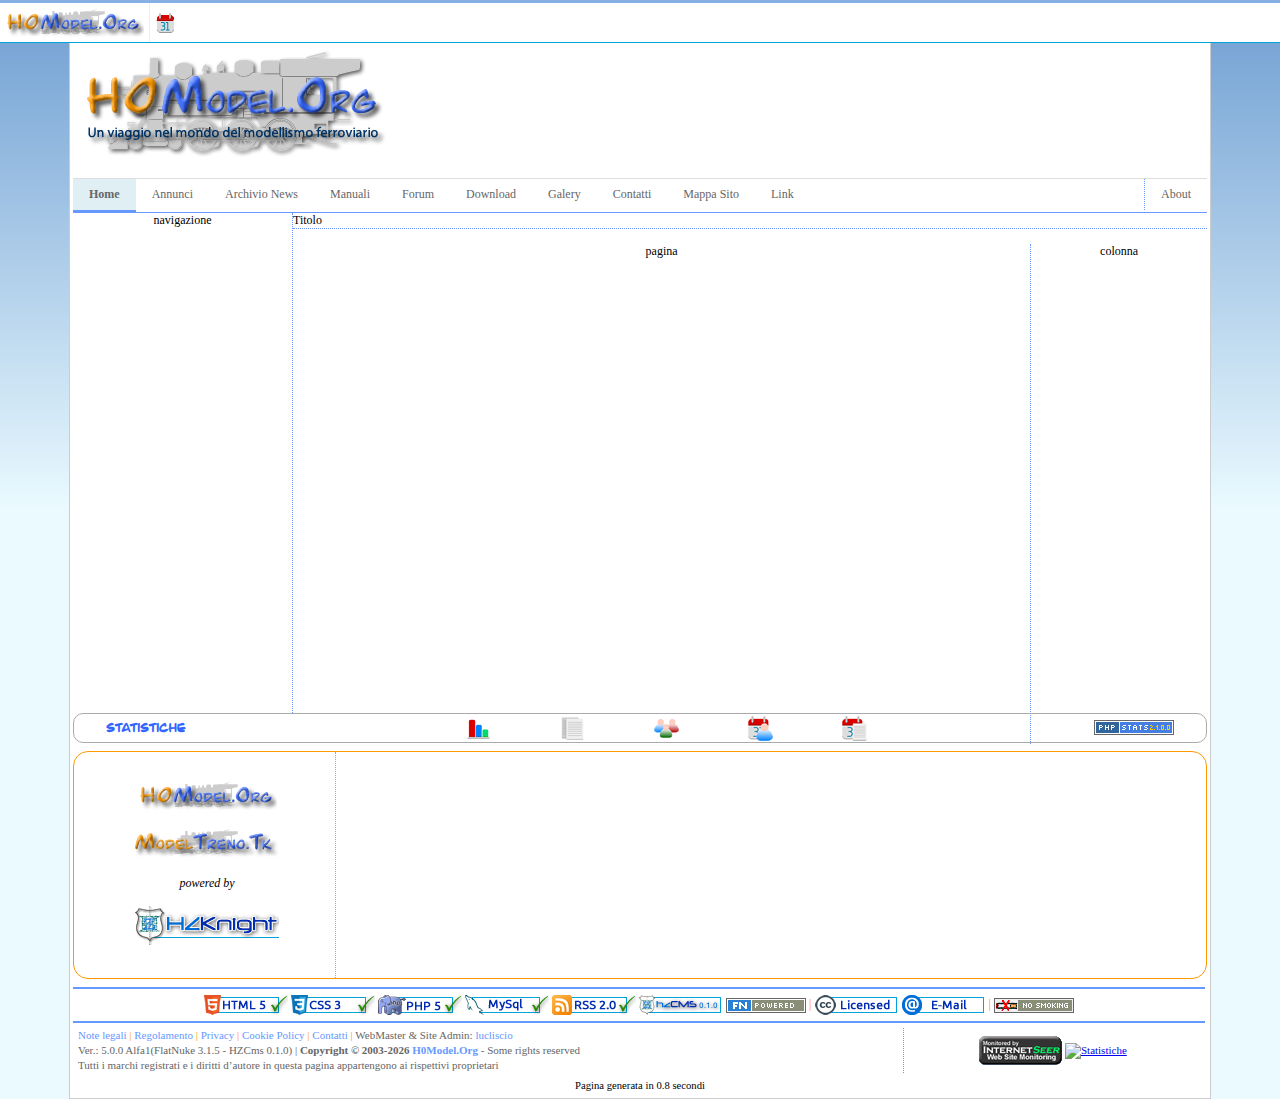
==== public_html/index.html @ 55ed5887 "First version width top bar header and footer completed" ====
<!DOCTYPE html>
<!--
To change this license header, choose License Headers in Project Properties.
To change this template file, choose Tools | Templates
and open the template in the editor.
-->
<html lang="it">
    <head>
        <title>H0model.org - template</title>
        
        <meta charset="UTF-8"/>
        <meta http-equiv="Content-Type" content="text/html; charset=UTF-8"/>
        <!-- meta name="viewport" content="width=device-width, initial-scale=1.0"/-->
        <meta http-equiv="X-UA-Compatible" content="IE=edge,chrome=1"/>
        
        <meta name="generator" content="HZCms http://www.hzknight.org"/>
        <meta name="author" content="Luca Liscio"/>
        
        <!-- indicizzazione motori di ricerca -->
        <meta http-equiv="content-language" CONTENT="Italian"/>
        <meta name="description" content=""/>
        <meta name="keywords" content=""/>
        <meta name="robots" content="index,follow"/>
        <meta name="revisit-after" content="1 days"/>
        <meta name="rating" content="safe for kids"/>
        <!-- fine indicizzazione motori di ricerca -->
        
        <link href="favicon.ico" rel="shortcut icon"/>
        <link href="apple-touch-icon.png" rel="apple-touch-icon"/>
        
        <link href="site.css" rel="stylesheet" type="text/css" media="screen"/>
        
        <script src="js/clock.js"></script>
    </head>
    <body onload="loadtime()">
        
        <div id="topbar">
            <div class="minilogo">
                <img src="img/top_barr_logo.fw.png" alt=""/>
            </div>
            <div class="content">
                <img src="img/calentario20x20.png" alt=""/>
                <span id="clock"></span>
            </div>
        </div>
        
        <div class="page">
            <header>
                <img src="img/logo_h0model.png" alt=""/>
            </header>
            <nav>
                <div id="topnav">
                    <ul>
                        <li><a class="active" href="#home">Home</a></li>
                        <li><a href="#annunci">Annunci</a></li>
                        <li><a href="#news">Archivio News</a></li>
                        <li><a href="#manuali">Manuali</a></li>
                        <li><a href="#forum">Forum</a></li>
                        <li><a href="#download">Download</a></li>
                        <li><a href="#galery">Galery</a></li>
                        <li><a href="#contatti">Contatti</a></li>
                        <li><a href="#mappa_sito">Mappa Sito</a></li>
                        <li><a href="#link">Link</a></li>
                        <li style="float:right"><a href="#about">About</a></li>
                    </ul>
                </div>
            </nav>

            <div id="page">
                <nav class="coll1">navigazione</nav>
                <div class="coll2">
                     <header class="row1">
                        Titolo
                    </header>
                    <section class="row2">
                         <section>
                             pagina
                         </section>
                         <aside>
                             colonna
                         </aside>
                    </section>
                </div>
            </div>

            <footer>
                <section id="stats">
                    <span class="cell1">Statistiche</span>
                    <span class="cell2">
                        <img src="img/statistiche25x25.png" alt="Totale visite" title="Totale visite" class="icon"/>
                        <script type="text/javascript" src="http://modeltreno.altervista.org/stats/view_stats.js.php?mode=3"></script>
                        <img src="img/pagine25x25.png" alt="Totale pagine visitate" title="Totale pagine visitate" class="icon"/>
                        <script type="text/javascript" src="http://modeltreno.altervista.org/stats/view_stats.js.php?mode=4"></script>
                        <img src="img/users25x25.png" alt="Utenti on-line" title="Utenti on-line" class="icon"/>
                        <script type="text/javascript" src="http://modeltreno.altervista.org/stats/view_stats.js.php?mode=0"></script>
                        <img src="img/user_today25x25.png" alt="Visitatori di oggi" title="Visitatori di oggi" class="icon"/>
                        <script type="text/javascript" src="http://modeltreno.altervista.org/stats/view_stats.js.php?mode=1"></script>
                        <img src="img/pages_today25x25.png" alt="Pagine viste oggi" title="Pagine viste oggi" class="icon"/>
                        <script type="text/javascript" src="http://modeltreno.altervista.org/stats/view_stats.js.php?mode=2"></script>
                    </span>
                    <span class="cell1"><img src="img/tools_logos/phpstats.png" alt=""/></span>
                </section>
                <section id="info">
                    <div class="organizzation">
                        <img src="img/top_barr_logo.fw.png" alt=""/><br/><br/>
                        <img src="img/modeltreno_minilogo.png" alt=""/><br/>
                        <br/><i>powered by</i><br/><br/> 
                        <img src="img/logohzknigt_mini.png" alt=""/>
                    </div>
                    <div class="sitemap">
                        
                    </div>
                </section>
                <section id="tecnologies">
                    <img src="img/tools_logos/aphtml5.png" alt=""/>
                    <img src="img/tools_logos/apcss3.png" alt=""/>
                    <img src="img/tools_logos/apphp.png" alt=""/>
                    <img src="img/tools_logos/apmysql.png" alt=""/>
                    <img src="img/tools_logos/aprss.png" alt=""/>
                    <img src="img/tools_logos/aphzcms.png" alt=""/>
                    <img src="img/tools_logos/flatnuke_powered.png" alt=""/> |
                    <img src="img/tools_logos/apcc.png" alt=""/>
                    <img src="img/tools_logos/email.png" alt=""/> |
                    <img src="img/tools_logos/antipixel_nosmoke.png" alt=""/>
                </section>
                <section id="copy">
                    <div class="credits">
                        <span class="credits_tools">
                            <a href="#">Note legali</a> | <a href="#">Regolamento</a> | <a href="#">Privacy</a> | <a href="#">Cookie Policy</a> | <a href="#">Contatti</a> | 
                        </span>
                        WebMaster & Site Admin: <a href="#">lucliscio</a>
                        <br/>
                        Ver.: 5.0.0 Alfa1(FlatNuke 3.1.5 - HZCms 0.1.0) | <b><script type="text/javascript" src="js/copy.js"></script></b> - Some rights reserved<br/> 
                        Tutti i marchi registrati e i diritti d’autore in questa pagina appartengono ai rispettivi proprietari
                    </div>
                    <div class="stats">
                        <img src="img/tools_logos/monitored.png" alt=""/>
                        
                        <!-- Inizio Codice ShinyStat -->
                            <script type="text/javascript" src="http://codice.shinystat.com/cgi-bin/getcod.cgi?USER=lucliscio"></script>
                            <noscript>
                                <h6>
                                    <a href="http://www.shinystat.com/it/">
                                        <img src="http://www.shinystat.com/cgi-bin/shinystat.cgi?USER=lucliscio" alt="Utenti connessi" style="border:0px" />
                                    </a>
                                </h6>
                            </noscript>
                        <!-- Fine Codice ShinyStat -->
                        
                        <!-- statistiche.it -->
                            <script type="text/javascript">
                                query="rnd="+Math.random()+"&rfr="+escape(document.referrer)+"&pg="+escape(window.location.href);
                                document.cookie="statistiche.it=1; path=/"; query+="&cks="+(document.cookie?"1":"0");
                                js_ver="1.3";
                                document.write('<');
                                document.write('a href="http://www.statistiche.it/stat.php?account=3533" target="_blank"><img src="https://stat1.statistiche.it/counter/count.php?id=3533&'+query+'&jsv='+js_ver+'" style="border:none" height="31" width="88" alt="Statistiche"><');
                                document.write('/a>');
                            </script>
                            <noscript>
                                <a href="http://www.statistiche.it/stat.php?account=3533" target="_blank"><img src="https://stat1.statistiche.it/counter/count.php?id=3533" style="border:none" width="88" height="31" alt="Statistiche"></a>
                            </noscript>
                        <!-- !statistiche.it -->

                    </div>
                </section>
                    <span class = "small">
                        Pagina generata in 0.8 secondi
                    </span>
            </footer>
        </div>
        
    </body>
</html>
---- public_html/site.css ----
/*
To change this license header, choose License Headers in Project Properties.
To change this template file, choose Tools | Templates
and open the template in the editor.
*/
/* 
    Created on : 4-mar-2016, 8.34.51
    Author     : luca
*/

/*Importo i web fonts*/
/*font-family: 'Segment7Standard';*/
@import url(https://fontlibrary.org/face/segment7);
/*font-family: 'Teleindicadores1Regular';*/
@import url(https://fontlibrary.org/face/teleindicadores-1);
/*font-family: 'Ubuntu', sans-serif;*/
@import url(https://fonts.googleapis.com/css?family=Ubuntu:400,500,700,300,300italic,400italic,500italic,700italic);
/*font-family: jacky*/
@import "fonts/jacky.fnt.css";


body {
    font-family: Verdana,Serif;
    font-size: 12px;
    /* background-color: #BFDDFB; */
    background: #EAFAFF url('img/sfondo.png') repeat-x;
    border-top: 3px solid #85B0E4;
    margin: 0px;
    text-align: center;
}

#topbar{
    display:table;
    background-color: #ffffff;
    position: fixed;
    top: 0px;
    height: 39px;
    width: 100%;
    border-top: 3px solid #85B0E4;
    border-bottom: 1px solid #00A3D9;
    
 }
 
.page{
    margin: auto;
    margin-top: 40px;
    width: 1140px;
    /*height: 3000px;*/
    border: solid #ccc 1px;
    border-top: none;
    background-color: #ffffff;
    padding-bottom: 5px;
}

footer, nav, header, #page{
    width: 1134px;
    margin: auto; 
}

#page{
    display: table;
    height: 500px;
}

header{
    text-align: left;
    margin-bottom: 15px;
}

nav{
    background-color: #fff;
    border-bottom: 1px solid #6699ff;
    border-top: 1px solid #ddd;
    height: 33px;
}


/* 
    elementi di design
*/
#clock{
    font-family: 'Teleindicadores1Regular';
    font-size:15px;
    font-weight: normal; 
    font-style: normal; 
    vertical-align: middle;
}

article header{
    font-family: 'Ubuntu', sans-serif;
}

.small {
    font-size: 8pt;
}


/*
    elementi della topbar
*/
#topbar .minilogo{
    display:table-cell;
    vertical-align: middle;
    text-align: left;
    padding-left: 5px;
    width: 144px;
    border-right: 1px solid #eeeeee ;
 }

 #topbar .content{
    display:table-cell;
    vertical-align: middle;
    text-align: left;
    padding-left: 5px;
 }

#topbar img{
    vertical-align: middle;
}


/*
    elementi della top nav
*/

#topnav{
    height: 31px;
    margin-bottom: 5px;
    vertical-align: middle;
    color: #ff9900;
    /*background-color: #BFEFFF;*/
}

#topnav ul {
    list-style-type: none;
    margin: 0;
    padding: 0;
    overflow: hidden;
   
}

#topnav li {
    float: left;
    /*border-right: 1px dotted #6699ff;*/
}

#topnav li:last-child {
    border-right: none;
    border-left: 1px dotted #6699ff;
}

#topnav li a {
    display: block;
    color: #666;
    text-align: center;
    padding: 8px 16px;
    text-decoration: none;
}

#topnav li a:hover {
    background-color: #BFEFFF;
    border-bottom: 2px solid #6699ff;
}

#topnav .active {
    background-color: #DFEFF4;
    font-weight: bold;
    border-bottom: 2px solid #6699ff;
}


/*
    elementi della pagina
*/
#page .coll1{
    display: table-cell;
    border: none;
    border-right: 1px dotted #6699ff;
    width: 220px;
}

#page .coll2{
    display: table-cell;
}

#page .coll2 .row1{
    border-bottom: 1px dotted #6699ff;
    width: 914px;
}

#page .coll2 .row2{
    display: table;
    height: 100%;
}

#page .coll2 .row2 aside{
    display: table-cell;
    width: 176px;
    border-left: 1px dotted #6699ff;    
}

#page .coll2 .row2 section{
    display: table-cell;
    width: 738px;
}

/*
    elementi del footer
*/
footer #info{
    border: 1px solid #ff9900;
    border-radius: 15px;
    padding: 0px;
    height: 226px;
    display:table;
    width: 1132px;
    margin-bottom: 8px;
}

footer #info .organizzation{
    display:table-cell;
    vertical-align: middle;
    text-align: center;
    padding-left: 5px;
    width: 256px;
    border-right: 1px dotted #ff9900 ;
 }
 
footer #info .sitemap{
     display:table-cell;
}
 
footer #stats{
    border: 1px solid #aaa;
    border-radius: 10px;
    height: 28px;
    font-size:8pt;
    color: #3366FF;
    font-family: jacky;
    font-weight: bold;
    display:table;
    width: 1132px; 
    margin-bottom: 8px;
}

footer #stats .cell1{
    display: table-cell;
    vertical-align: middle;
}

footer #stats .cell2{
    display: table-cell;
    vertical-align: middle;
    font-size: 7pt;
}

footer #stats .cell2 img{
    vertical-align: middle;
}

.icon{
    margin-left: 60px;
    margin-right: 5px;
}

footer #tecnologies{
    border-top: 2px solid #6699ff;
    border-bottom: 2px solid #6699ff;
    height: 32px;
    width: 1132px;
    margin-bottom: 5px;
    vertical-align: middle;
    display:table-cell;
    color: #ff9900;
}

footer #copy{
   text-align: left;
   color: #666;
   font-size: 11px;
   line-height: 15px;
   padding: 5px;
   display: table;
}

footer #copy .credits{
    display: table-cell;
    border-right: 1px dotted #6699ff;
    vertical-align: top;
    width: 832px;
}

footer #copy .credits .credits_tools{color: #ff9900;}

footer #copy .credits a:link{
    color: #6699ff;
    text-decoration:none;
}

footer #copy .credits a:visited{ 
    text-decoration:line-through;
    color: #6699ff;
}

footer #copy .credits a:hover { 
    font-weight:bold;text-decoration:underline;
    color: #6699ff;
}

footer #copy .credits a:active { 
    font-weight:bold;text-transform: uppercase;
    color: #6699ff;
}

footer #copy .stats{
    display: table-cell;
    width: 300px;
    text-align: center;
    vertical-align: middle;
}

footer #copy .stats img {
    vertical-align: middle;
}

footer #tecnologies img{
    vertical-align: middle;
}
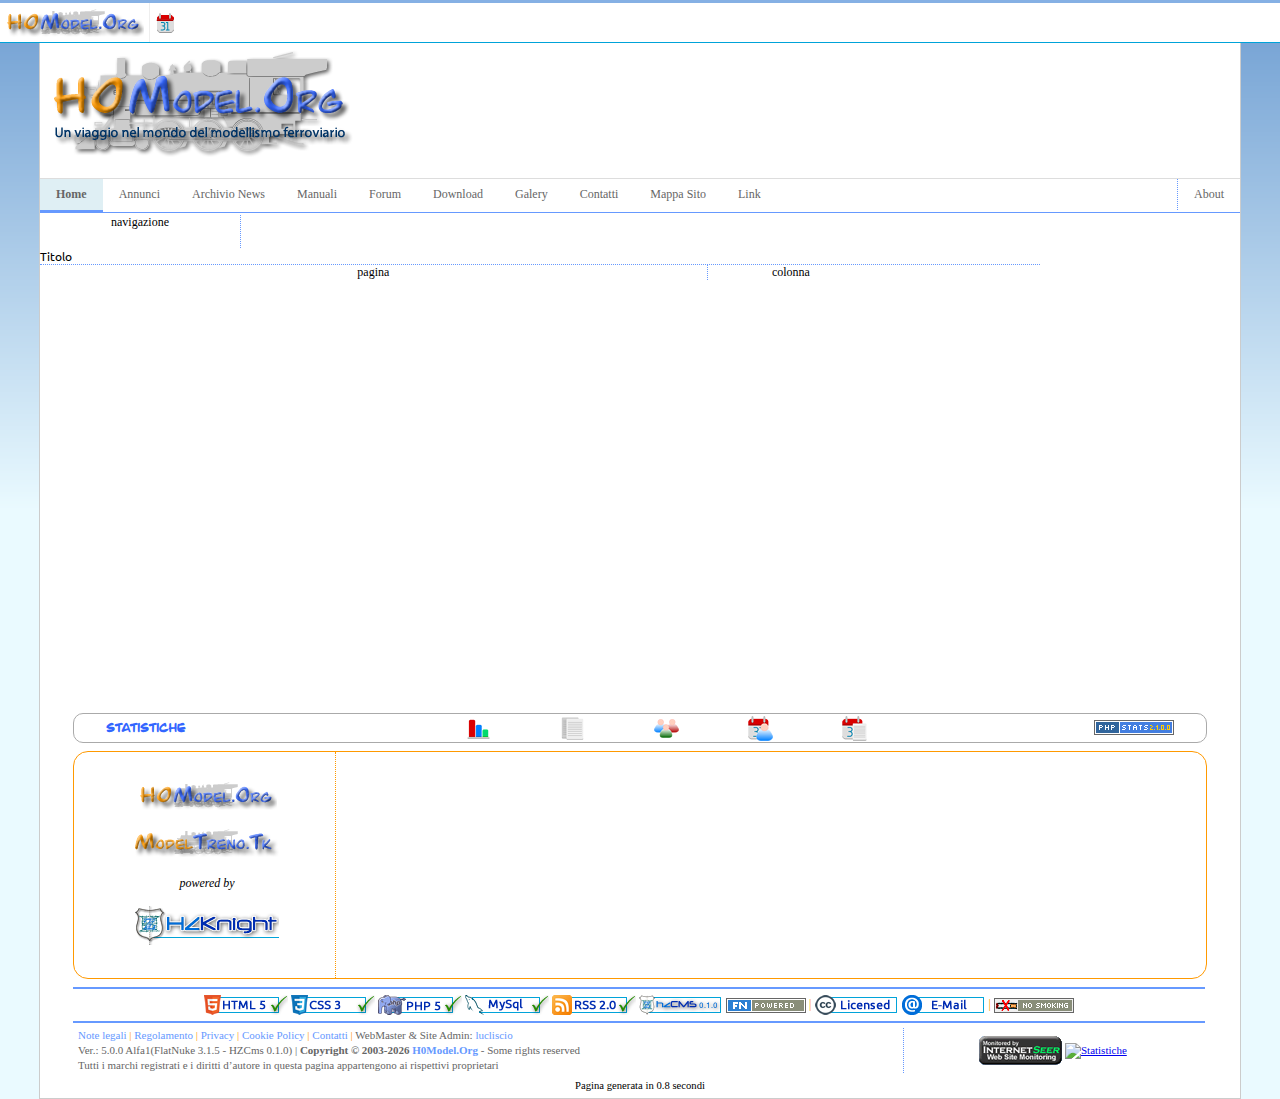
==== commit ed59d4cb: "Modify the template introducing the hzgrid system (this modify is not complited)" ====
--- a/public_html/index.html
+++ b/public_html/index.html
@@ -1,8 +1,19 @@
 <!DOCTYPE html>
 <!--
-To change this license header, choose License Headers in Project Properties.
-To change this template file, choose Tools | Templates
-and open the template in the editor.
+Copyright (C) 2016 Luca Liscio
+
+This program is free software: you can redistribute it and/or modify
+it under the terms of the GNU Affero General Public License as published by
+the Free Software Foundation, either version 3 of the License, or
+(at your option) any later version.
+
+This program is distributed in the hope that it will be useful,
+but WITHOUT ANY WARRANTY; without even the implied warranty of
+MERCHANTABILITY or FITNESS FOR A PARTICULAR PURPOSE.  See the
+GNU Affero General Public License for more details.
+
+You should have received a copy of the GNU Affero General Public License
+along with this program.  If not, see <http://www.gnu.org/licenses/agpl-3.0.html>.
 -->
 <html lang="it">
     <head>
@@ -28,8 +39,9 @@
         <link href="favicon.ico" rel="shortcut icon"/>
         <link href="apple-touch-icon.png" rel="apple-touch-icon"/>
         
-        <link href="site.css" rel="stylesheet" type="text/css" media="screen"/>
-        
+        <link href="hzgrid.css" rel="stylesheet" type="text/css"/>
+        <link href="site.css" rel="stylesheet" type="text/css"/>
+                
         <script src="js/clock.js"></script>
     </head>
     <body onload="loadtime()">
@@ -44,12 +56,16 @@
             </div>
         </div>
         
-        <div class="page">
-            <header>
-                <img src="img/logo_h0model.png" alt=""/>
+        <div class="hzgrid-container page">
+            
+            <header class="row">
+                <div id="logo" class="col-24">
+                    <img src="img/logo_h0model.png" alt=""/>
+                </div>
             </header>
-            <nav>
-                <div id="topnav">
+            
+            <nav class="row">
+                <div id="topnav" class="col-24">
                     <ul>
                         <li><a class="active" href="#home">Home</a></li>
                         <li><a href="#annunci">Annunci</a></li>
@@ -65,23 +81,27 @@
                     </ul>
                 </div>
             </nav>
-
-            <div id="page">
-                <nav class="coll1">navigazione</nav>
-                <div class="coll2">
-                     <header class="row1">
-                        Titolo
-                    </header>
+            
+            <article id="page" class="row">
+                <nav class="col-4 coll1">navigazione</nav>
+                <div class="col-20 coll2">
+                    
+                    <div class="row row1">
+                        <header class="col-24">
+                            Titolo
+                        </header>
+                    </div>
+                    
                     <section class="row2">
-                         <section>
-                             pagina
-                         </section>
-                         <aside>
-                             colonna
-                         </aside>
+                        <section class="col-16">
+                            pagina
+                        </section>
+                        <aside class="col-4">
+                            colonna
+                        </aside>
                     </section>
                 </div>
-            </div>
+            </article>
 
             <footer>
                 <section id="stats">
--- a/public_html/hzgrid.css
+++ b/public_html/hzgrid.css
@@ -0,0 +1,93 @@
+/*
+To change this license header, choose License Headers in Project Properties.
+To change this template file, choose Tools | Templates
+and open the template in the editor.
+*/
+/* 
+    Created on : 4-giu-2016, 17.30.40
+    Author     : luca
+*/
+
+    .hzgrid-container{
+        width: 100%; 
+        max-width: 1200px;
+        margin: auto;
+    }
+
+    /*-- our cleafix hack -- */ 
+    .row:before, 
+    .row:after {
+        content:"";
+        display: table ;
+        clear:both;
+    }
+
+    [class*='col-'] {
+        float: left; 
+        min-height: 1px; 
+        width: 16.66%; 
+        /*-- our gutter -- */
+        /*padding: 12px;*/ 
+    }
+
+    .col-1{ width: 4.166%; }
+    .col-2{ width: 8.333%; }
+    .col-3{ width: 12.5%;    }
+    .col-4{ width: 16.664%; }
+    .col-5{ width: 20.833%; }
+    .col-6{ width: 25%; }
+    .col-7{ width: 29.166%; }
+    .col-8{ width: 33.333%; }
+    .col-9{ width: 37.5%; }
+    .col-10{ width: 41.666%; }
+    .col-11{ width: 45.833%; }
+    .col-12{ width: 50%; }
+    .col-13{ width: 54.166%; }
+    .col-14{ width: 58.333%; }
+    .col-15{ width: 62.5%; }
+    .col-16{ width: 66.666%; }
+    .col-17{ width: 70.833%; }
+    .col-18{ width: 75%; }
+    .col-19{ width: 79.166%; }
+    .col-20{ width: 83.333%; }
+    .col-21{ width: 87.5%; }
+    .col-22{ width: 91.666%; }
+    .col-23{ width: 95.833%; }
+    .col-24{ width: 100%; }
+    
+
+    /*-- some extra column content styling --*/
+    [class*='col-'] > p {
+        padding: 0;
+        margin: 5px;
+        text-align: center; 
+    }
+    
+    
+    
+    @media all and (max-width:800px){
+        .col-1{ width: 33.33%;    }
+        .col-2{ width: 50%;        }
+        .col-3{ width: 83.33%;    }
+        .col-4{ width: 100%;    }
+        .col-5{ width: 100%;    }
+        .col-6{ width: 100%;      }
+
+        .row .col-2:last-of-type{
+            width: 100%; 
+        }
+
+        .row .col-5 ~ .col-1{
+            width: 100%; 
+        }
+    }
+    
+    @media all and (max-width:650px){
+        .col-1{ width: 50%;     }
+        .col-2{ width: 100%;    }
+        .col-3{ width: 100%;    }
+        .col-4{ width: 100%;    }
+        .col-5{ width: 100%;    }
+        .col-6{ width: 100%;    }
+    }
+    --- a/public_html/site.css
+++ b/public_html/site.css
@@ -44,7 +44,6 @@
 .page{
     margin: auto;
     margin-top: 40px;
-    width: 1140px;
     /*height: 3000px;*/
     border: solid #ccc 1px;
     border-top: none;
@@ -52,13 +51,13 @@
     padding-bottom: 5px;
 }
 
-footer, nav, header, #page{
+footer{
     width: 1134px;
     margin: auto; 
 }
 
 #page{
-    display: table;
+    border:none;
     height: 500px;
 }
 
@@ -88,6 +87,7 @@
 
 article header{
     font-family: 'Ubuntu', sans-serif;
+    margin-bottom: 0px;
 }
 
 .small {
@@ -173,35 +173,27 @@
     elementi della pagina
 */
 #page .coll1{
-    display: table-cell;
     border: none;
     border-right: 1px dotted #6699ff;
-    width: 220px;
 }
 
 #page .coll2{
-    display: table-cell;
 }
 
 #page .coll2 .row1{
     border-bottom: 1px dotted #6699ff;
-    width: 914px;
 }
 
 #page .coll2 .row2{
-    display: table;
     height: 100%;
 }
 
 #page .coll2 .row2 aside{
-    display: table-cell;
-    width: 176px;
     border-left: 1px dotted #6699ff;    
 }
 
 #page .coll2 .row2 section{
-    display: table-cell;
-    width: 738px;
+
 }
 
 /*
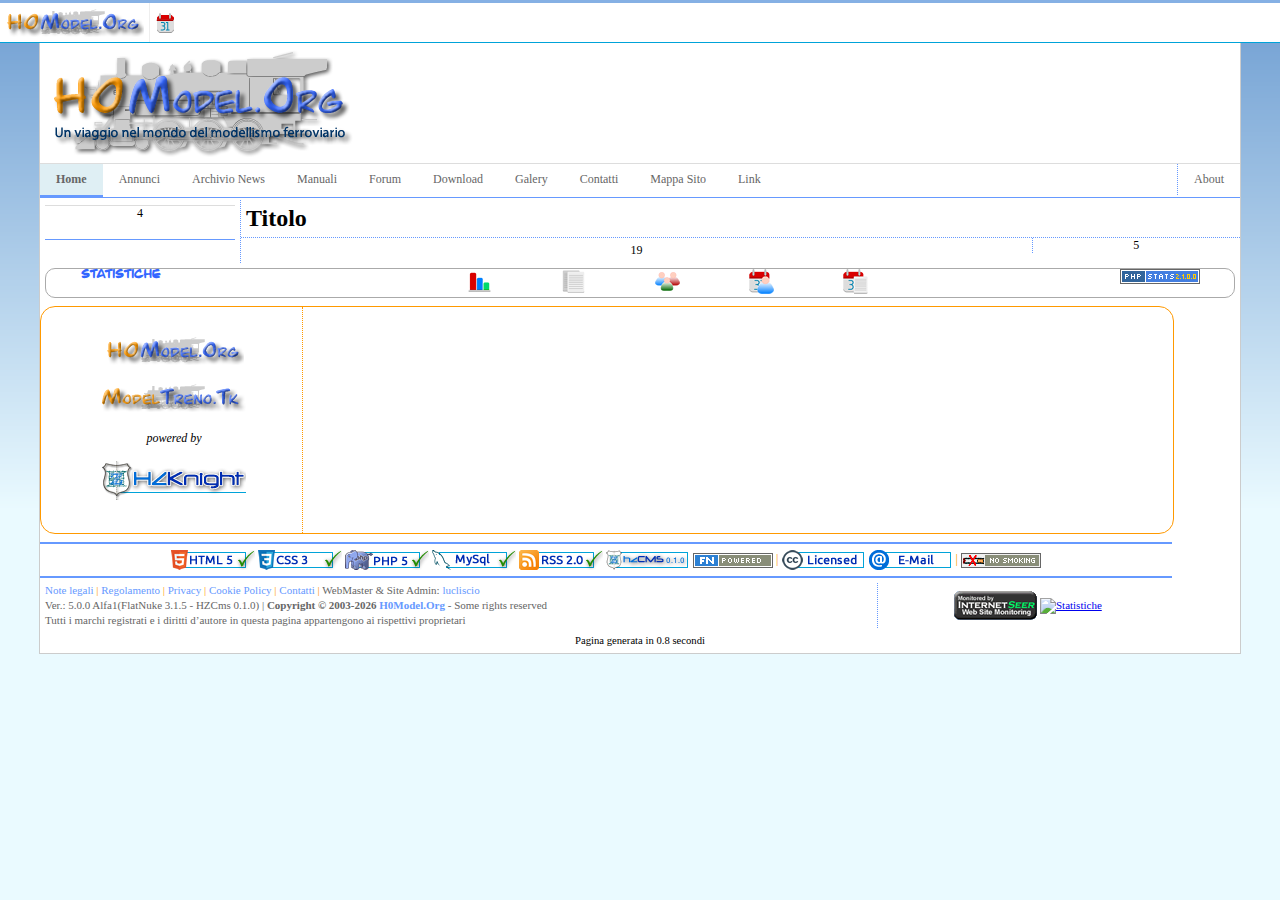
==== commit 903a3d19: "Modify the template introducing the hzgrid system - continue... (this modify is not complited)" ====
--- a/public_html/index.html
+++ b/public_html/index.html
@@ -82,44 +82,52 @@
                 </div>
             </nav>
             
-            <article id="page" class="row">
-                <nav class="col-4 coll1">navigazione</nav>
-                <div class="col-20 coll2">
-                    
-                    <div class="row row1">
-                        <header class="col-24">
-                            Titolo
-                        </header>
-                    </div>
-                    
-                    <section class="row2">
-                        <section class="col-16">
-                            pagina
-                        </section>
-                        <aside class="col-4">
-                            colonna
-                        </aside>
+           <div id="page" class="row">
+               <div class="col-4">
+                   <div class="coll1">
+                        <nav>4</nav>
+                   </div>
+               </div>
+                <div class="col-20">
+                    <div class="coll2">
+                        <div class="row">
+                            <div class="col-24">
+                                <header class="row1">
+                                    <h1>Titolo</h1>
+                                </header>
+                            </div>
+                        </div>
+                        <div class="row">
+                            <div class="row2">
+                                <div class="col-19"><p>19</p></div>
+                                <div class="col-5"><aside>5</aside></div>
+                            </div>
+                        </div>
+                    </div>
+                </div>
+            </div>
+
+            <footer class="row">
+                
+                <div class="col-24">
+                    <section id="stats">
+                        <div class="col-3 cell1">Statistiche</div>
+                        <span class="col-18 cell2">
+                            <img src="img/statistiche25x25.png" alt="Totale visite" title="Totale visite" class="icon"/>
+                            <script type="text/javascript" src="http://modeltreno.altervista.org/stats/view_stats.js.php?mode=3"></script>
+                            <img src="img/pagine25x25.png" alt="Totale pagine visitate" title="Totale pagine visitate" class="icon"/>
+                            <script type="text/javascript" src="http://modeltreno.altervista.org/stats/view_stats.js.php?mode=4"></script>
+                            <img src="img/users25x25.png" alt="Utenti on-line" title="Utenti on-line" class="icon"/>
+                            <script type="text/javascript" src="http://modeltreno.altervista.org/stats/view_stats.js.php?mode=0"></script>
+                            <img src="img/user_today25x25.png" alt="Visitatori di oggi" title="Visitatori di oggi" class="icon"/>
+                            <script type="text/javascript" src="http://modeltreno.altervista.org/stats/view_stats.js.php?mode=1"></script>
+                            <img src="img/pages_today25x25.png" alt="Pagine viste oggi" title="Pagine viste oggi" class="icon"/>
+                            <script type="text/javascript" src="http://modeltreno.altervista.org/stats/view_stats.js.php?mode=2"></script>
+                        </span>
+                        <span class="col-3 cell1"><img src="img/tools_logos/phpstats.png" alt=""/></span>
                     </section>
                 </div>
-            </article>
-
-            <footer>
-                <section id="stats">
-                    <span class="cell1">Statistiche</span>
-                    <span class="cell2">
-                        <img src="img/statistiche25x25.png" alt="Totale visite" title="Totale visite" class="icon"/>
-                        <script type="text/javascript" src="http://modeltreno.altervista.org/stats/view_stats.js.php?mode=3"></script>
-                        <img src="img/pagine25x25.png" alt="Totale pagine visitate" title="Totale pagine visitate" class="icon"/>
-                        <script type="text/javascript" src="http://modeltreno.altervista.org/stats/view_stats.js.php?mode=4"></script>
-                        <img src="img/users25x25.png" alt="Utenti on-line" title="Utenti on-line" class="icon"/>
-                        <script type="text/javascript" src="http://modeltreno.altervista.org/stats/view_stats.js.php?mode=0"></script>
-                        <img src="img/user_today25x25.png" alt="Visitatori di oggi" title="Visitatori di oggi" class="icon"/>
-                        <script type="text/javascript" src="http://modeltreno.altervista.org/stats/view_stats.js.php?mode=1"></script>
-                        <img src="img/pages_today25x25.png" alt="Pagine viste oggi" title="Pagine viste oggi" class="icon"/>
-                        <script type="text/javascript" src="http://modeltreno.altervista.org/stats/view_stats.js.php?mode=2"></script>
-                    </span>
-                    <span class="cell1"><img src="img/tools_logos/phpstats.png" alt=""/></span>
-                </section>
+                
                 <section id="info">
                     <div class="organizzation">
                         <img src="img/top_barr_logo.fw.png" alt=""/><br/><br/>
--- a/public_html/site.css
+++ b/public_html/site.css
@@ -51,19 +51,8 @@
     padding-bottom: 5px;
 }
 
-footer{
-    width: 1134px;
-    margin: auto; 
-}
-
-#page{
-    border:none;
-    height: 500px;
-}
-
 header{
     text-align: left;
-    margin-bottom: 15px;
 }
 
 nav{
@@ -173,15 +162,17 @@
     elementi della pagina
 */
 #page .coll1{
-    border: none;
-    border-right: 1px dotted #6699ff;
+    /*border-right: 1px dotted #6699ff;*/
+    padding: 5px;
 }
 
 #page .coll2{
+    border-left: 1px dotted #6699ff;
 }
 
 #page .coll2 .row1{
     border-bottom: 1px dotted #6699ff;
+    padding: 5px;    
 }
 
 #page .coll2 .row2{
@@ -190,10 +181,6 @@
 
 #page .coll2 .row2 aside{
     border-left: 1px dotted #6699ff;    
-}
-
-#page .coll2 .row2 section{
-
 }
 
 /*
@@ -229,19 +216,16 @@
     font-size:8pt;
     color: #3366FF;
     font-family: jacky;
-    font-weight: bold;
-    display:table;
-    width: 1132px; 
-    margin-bottom: 8px;
+    font-weight: bold; 
+    margin: 5px;
+    margin-bottom: 8px;    
 }
 
 footer #stats .cell1{
-    display: table-cell;
     vertical-align: middle;
 }
 
 footer #stats .cell2{
-    display: table-cell;
     vertical-align: middle;
     font-size: 7pt;
 }
@@ -317,4 +301,14 @@
 
 footer #tecnologies img{
     vertical-align: middle;
+}
+
+/* 
+    Tipografy 
+*/
+
+/* Generic */
+h1{
+    margin:0px;
+    padding:0px;
 }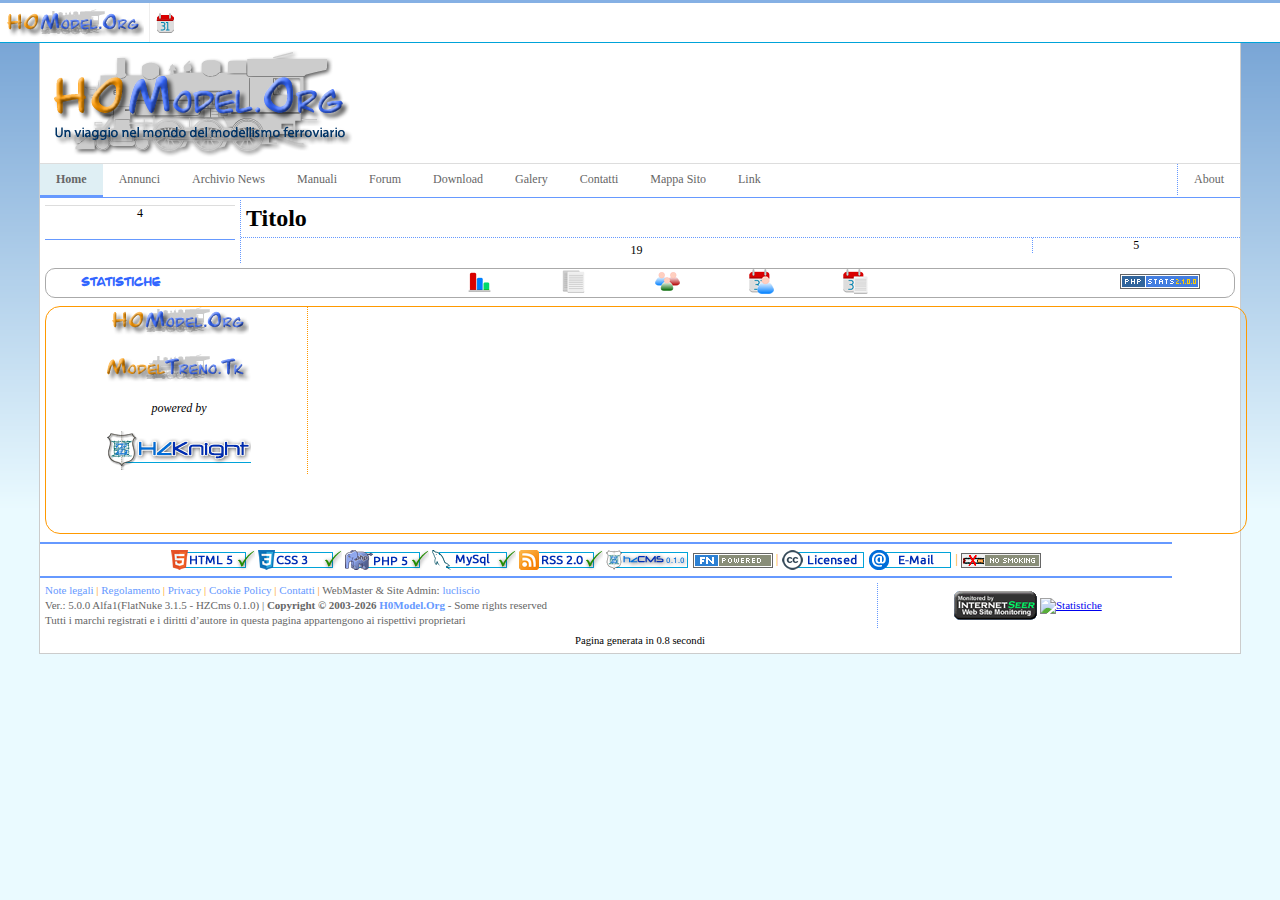
==== commit d91477d7: "Modify the template introducing the hzgrid system - continue 2... (this modify is not complited)" ====
--- a/public_html/index.html
+++ b/public_html/index.html
@@ -17,7 +17,7 @@
 -->
 <html lang="it">
     <head>
-        <title>H0model.org - template</title>
+        <title>H0Model.Org - Template</title>
         
         <meta charset="UTF-8"/>
         <meta http-equiv="Content-Type" content="text/html; charset=UTF-8"/>
@@ -110,9 +110,13 @@
             <footer class="row">
                 
                 <div class="col-24">
-                    <section id="stats">
-                        <div class="col-3 cell1">Statistiche</div>
-                        <span class="col-18 cell2">
+                    <div id="stats">
+                        <div class="col-3">
+                            <p class="cell">
+                                Statistiche
+                            </p>
+                        </div>
+                        <div class="col-18 cell">
                             <img src="img/statistiche25x25.png" alt="Totale visite" title="Totale visite" class="icon"/>
                             <script type="text/javascript" src="http://modeltreno.altervista.org/stats/view_stats.js.php?mode=3"></script>
                             <img src="img/pagine25x25.png" alt="Totale pagine visitate" title="Totale pagine visitate" class="icon"/>
@@ -123,22 +127,29 @@
                             <script type="text/javascript" src="http://modeltreno.altervista.org/stats/view_stats.js.php?mode=1"></script>
                             <img src="img/pages_today25x25.png" alt="Pagine viste oggi" title="Pagine viste oggi" class="icon"/>
                             <script type="text/javascript" src="http://modeltreno.altervista.org/stats/view_stats.js.php?mode=2"></script>
-                        </span>
-                        <span class="col-3 cell1"><img src="img/tools_logos/phpstats.png" alt=""/></span>
+                        </div>
+                        <div class="col-3">
+                            <p class="cell">
+                                <img src="img/tools_logos/phpstats.png" alt=""/>
+                            </p>
+                        </div>
+                    </div>
+                </div>
+                
+                <div class="col-24">
+                    <section id="info">
+                        <div class="organizzation">
+                            <img src="img/top_barr_logo.fw.png" alt=""/><br/><br/>
+                            <img src="img/modeltreno_minilogo.png" alt=""/><br/>
+                            <br/><i>powered by</i><br/><br/> 
+                            <img src="img/logohzknigt_mini.png" alt=""/>
+                        </div>
+                        <div class="sitemap">
+
+                        </div>
                     </section>
                 </div>
-                
-                <section id="info">
-                    <div class="organizzation">
-                        <img src="img/top_barr_logo.fw.png" alt=""/><br/><br/>
-                        <img src="img/modeltreno_minilogo.png" alt=""/><br/>
-                        <br/><i>powered by</i><br/><br/> 
-                        <img src="img/logohzknigt_mini.png" alt=""/>
-                    </div>
-                    <div class="sitemap">
-                        
-                    </div>
-                </section>
+                    
                 <section id="tecnologies">
                     <img src="img/tools_logos/aphtml5.png" alt=""/>
                     <img src="img/tools_logos/apcss3.png" alt=""/>
--- a/public_html/hzgrid.css
+++ b/public_html/hzgrid.css
@@ -26,8 +26,6 @@
         float: left; 
         min-height: 1px; 
         width: 16.66%; 
-        /*-- our gutter -- */
-        /*padding: 12px;*/ 
     }
 
     .col-1{ width: 4.166%; }
@@ -60,7 +58,8 @@
     [class*='col-'] > p {
         padding: 0;
         margin: 5px;
-        text-align: center; 
+        text-align: center;
+        vertical-align: middle;
     }
     
     
--- a/public_html/site.css
+++ b/public_html/site.css
@@ -191,8 +191,9 @@
     border-radius: 15px;
     padding: 0px;
     height: 226px;
-    display:table;
-    width: 1132px;
+    width: 100%;
+    margin-left: 5px;
+    margin-right: 5px;
     margin-bottom: 8px;
 }
 
@@ -221,16 +222,13 @@
     margin-bottom: 8px;    
 }
 
-footer #stats .cell1{
-    vertical-align: middle;
-}
-
-footer #stats .cell2{
-    vertical-align: middle;
-    font-size: 7pt;
-}
-
-footer #stats .cell2 img{
+footer #stats .cell{
+    height: 18px;
+    vertical-align: middle;
+    line-height: 18px;
+}
+
+footer #stats img{
     vertical-align: middle;
 }
 
@@ -311,4 +309,4 @@
 h1{
     margin:0px;
     padding:0px;
-}+}
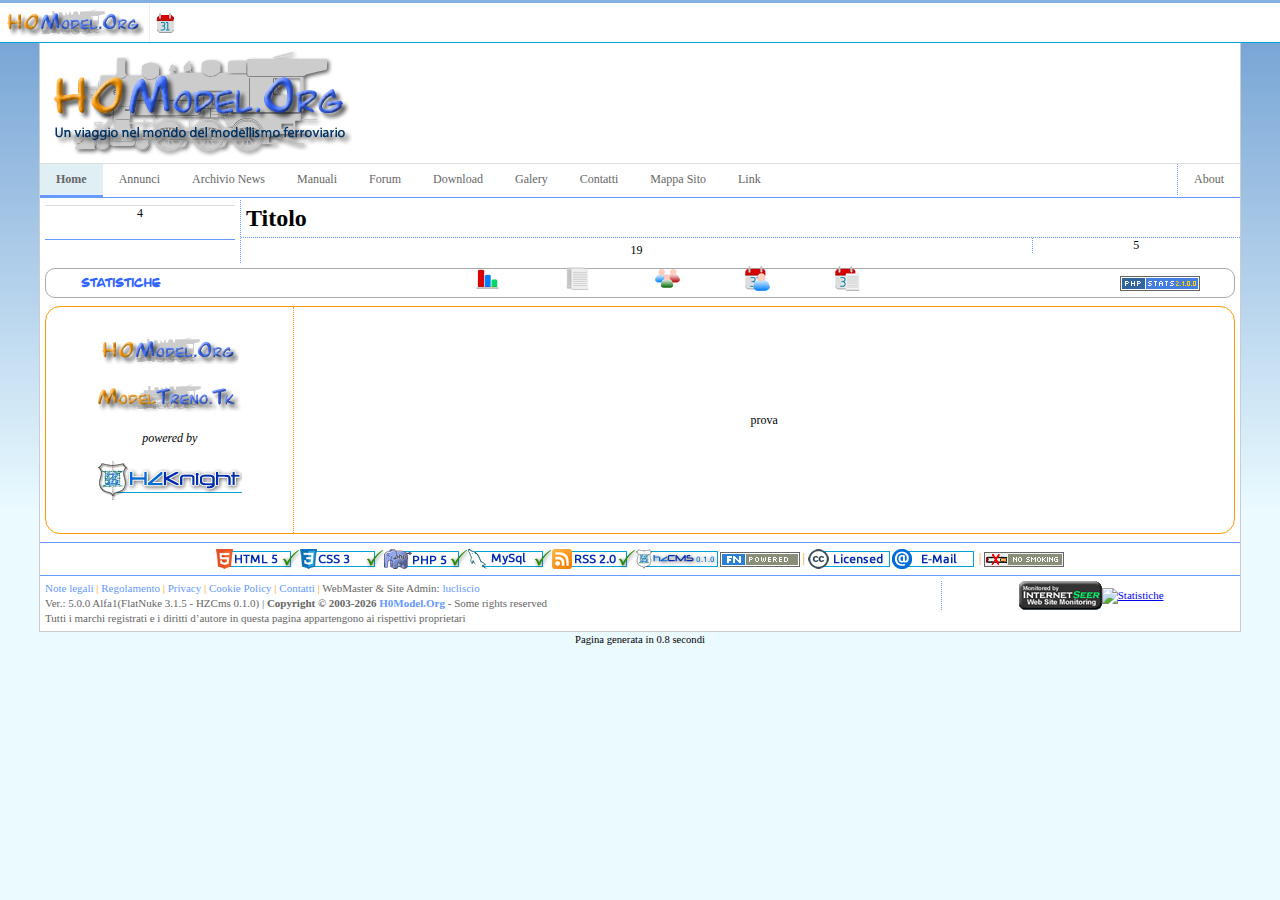
==== commit 736b4697: "Modify the template introducing the hzgrid system - completed" ====
--- a/public_html/index.html
+++ b/public_html/index.html
@@ -1,212 +1,222 @@
-<!DOCTYPE html>
-<!--
-Copyright (C) 2016 Luca Liscio
-
-This program is free software: you can redistribute it and/or modify
-it under the terms of the GNU Affero General Public License as published by
-the Free Software Foundation, either version 3 of the License, or
-(at your option) any later version.
-
-This program is distributed in the hope that it will be useful,
-but WITHOUT ANY WARRANTY; without even the implied warranty of
-MERCHANTABILITY or FITNESS FOR A PARTICULAR PURPOSE.  See the
-GNU Affero General Public License for more details.
-
-You should have received a copy of the GNU Affero General Public License
-along with this program.  If not, see <http://www.gnu.org/licenses/agpl-3.0.html>.
--->
-<html lang="it">
-    <head>
-        <title>H0Model.Org - Template</title>
-        
-        <meta charset="UTF-8"/>
-        <meta http-equiv="Content-Type" content="text/html; charset=UTF-8"/>
-        <!-- meta name="viewport" content="width=device-width, initial-scale=1.0"/-->
-        <meta http-equiv="X-UA-Compatible" content="IE=edge,chrome=1"/>
-        
-        <meta name="generator" content="HZCms http://www.hzknight.org"/>
-        <meta name="author" content="Luca Liscio"/>
-        
-        <!-- indicizzazione motori di ricerca -->
-        <meta http-equiv="content-language" CONTENT="Italian"/>
-        <meta name="description" content=""/>
-        <meta name="keywords" content=""/>
-        <meta name="robots" content="index,follow"/>
-        <meta name="revisit-after" content="1 days"/>
-        <meta name="rating" content="safe for kids"/>
-        <!-- fine indicizzazione motori di ricerca -->
-        
-        <link href="favicon.ico" rel="shortcut icon"/>
-        <link href="apple-touch-icon.png" rel="apple-touch-icon"/>
-        
-        <link href="hzgrid.css" rel="stylesheet" type="text/css"/>
-        <link href="site.css" rel="stylesheet" type="text/css"/>
-                
-        <script src="js/clock.js"></script>
-    </head>
-    <body onload="loadtime()">
-        
-        <div id="topbar">
-            <div class="minilogo">
-                <img src="img/top_barr_logo.fw.png" alt=""/>
-            </div>
-            <div class="content">
-                <img src="img/calentario20x20.png" alt=""/>
-                <span id="clock"></span>
-            </div>
-        </div>
-        
-        <div class="hzgrid-container page">
-            
-            <header class="row">
-                <div id="logo" class="col-24">
-                    <img src="img/logo_h0model.png" alt=""/>
-                </div>
-            </header>
-            
-            <nav class="row">
-                <div id="topnav" class="col-24">
-                    <ul>
-                        <li><a class="active" href="#home">Home</a></li>
-                        <li><a href="#annunci">Annunci</a></li>
-                        <li><a href="#news">Archivio News</a></li>
-                        <li><a href="#manuali">Manuali</a></li>
-                        <li><a href="#forum">Forum</a></li>
-                        <li><a href="#download">Download</a></li>
-                        <li><a href="#galery">Galery</a></li>
-                        <li><a href="#contatti">Contatti</a></li>
-                        <li><a href="#mappa_sito">Mappa Sito</a></li>
-                        <li><a href="#link">Link</a></li>
-                        <li style="float:right"><a href="#about">About</a></li>
-                    </ul>
-                </div>
-            </nav>
-            
-           <div id="page" class="row">
-               <div class="col-4">
-                   <div class="coll1">
-                        <nav>4</nav>
-                   </div>
-               </div>
-                <div class="col-20">
-                    <div class="coll2">
-                        <div class="row">
-                            <div class="col-24">
-                                <header class="row1">
-                                    <h1>Titolo</h1>
-                                </header>
-                            </div>
-                        </div>
-                        <div class="row">
-                            <div class="row2">
-                                <div class="col-19"><p>19</p></div>
-                                <div class="col-5"><aside>5</aside></div>
-                            </div>
-                        </div>
-                    </div>
-                </div>
-            </div>
-
-            <footer class="row">
-                
-                <div class="col-24">
-                    <div id="stats">
-                        <div class="col-3">
-                            <p class="cell">
-                                Statistiche
-                            </p>
-                        </div>
-                        <div class="col-18 cell">
-                            <img src="img/statistiche25x25.png" alt="Totale visite" title="Totale visite" class="icon"/>
-                            <script type="text/javascript" src="http://modeltreno.altervista.org/stats/view_stats.js.php?mode=3"></script>
-                            <img src="img/pagine25x25.png" alt="Totale pagine visitate" title="Totale pagine visitate" class="icon"/>
-                            <script type="text/javascript" src="http://modeltreno.altervista.org/stats/view_stats.js.php?mode=4"></script>
-                            <img src="img/users25x25.png" alt="Utenti on-line" title="Utenti on-line" class="icon"/>
-                            <script type="text/javascript" src="http://modeltreno.altervista.org/stats/view_stats.js.php?mode=0"></script>
-                            <img src="img/user_today25x25.png" alt="Visitatori di oggi" title="Visitatori di oggi" class="icon"/>
-                            <script type="text/javascript" src="http://modeltreno.altervista.org/stats/view_stats.js.php?mode=1"></script>
-                            <img src="img/pages_today25x25.png" alt="Pagine viste oggi" title="Pagine viste oggi" class="icon"/>
-                            <script type="text/javascript" src="http://modeltreno.altervista.org/stats/view_stats.js.php?mode=2"></script>
-                        </div>
-                        <div class="col-3">
-                            <p class="cell">
-                                <img src="img/tools_logos/phpstats.png" alt=""/>
-                            </p>
-                        </div>
-                    </div>
-                </div>
-                
-                <div class="col-24">
-                    <section id="info">
-                        <div class="organizzation">
-                            <img src="img/top_barr_logo.fw.png" alt=""/><br/><br/>
-                            <img src="img/modeltreno_minilogo.png" alt=""/><br/>
-                            <br/><i>powered by</i><br/><br/> 
-                            <img src="img/logohzknigt_mini.png" alt=""/>
-                        </div>
-                        <div class="sitemap">
-
-                        </div>
-                    </section>
-                </div>
-                    
-                <section id="tecnologies">
-                    <img src="img/tools_logos/aphtml5.png" alt=""/>
-                    <img src="img/tools_logos/apcss3.png" alt=""/>
-                    <img src="img/tools_logos/apphp.png" alt=""/>
-                    <img src="img/tools_logos/apmysql.png" alt=""/>
-                    <img src="img/tools_logos/aprss.png" alt=""/>
-                    <img src="img/tools_logos/aphzcms.png" alt=""/>
-                    <img src="img/tools_logos/flatnuke_powered.png" alt=""/> |
-                    <img src="img/tools_logos/apcc.png" alt=""/>
-                    <img src="img/tools_logos/email.png" alt=""/> |
-                    <img src="img/tools_logos/antipixel_nosmoke.png" alt=""/>
-                </section>
-                <section id="copy">
-                    <div class="credits">
-                        <span class="credits_tools">
-                            <a href="#">Note legali</a> | <a href="#">Regolamento</a> | <a href="#">Privacy</a> | <a href="#">Cookie Policy</a> | <a href="#">Contatti</a> | 
-                        </span>
-                        WebMaster & Site Admin: <a href="#">lucliscio</a>
-                        <br/>
-                        Ver.: 5.0.0 Alfa1(FlatNuke 3.1.5 - HZCms 0.1.0) | <b><script type="text/javascript" src="js/copy.js"></script></b> - Some rights reserved<br/> 
-                        Tutti i marchi registrati e i diritti d’autore in questa pagina appartengono ai rispettivi proprietari
-                    </div>
-                    <div class="stats">
-                        <img src="img/tools_logos/monitored.png" alt=""/>
-                        
-                        <!-- Inizio Codice ShinyStat -->
-                            <script type="text/javascript" src="http://codice.shinystat.com/cgi-bin/getcod.cgi?USER=lucliscio"></script>
-                            <noscript>
-                                <h6>
-                                    <a href="http://www.shinystat.com/it/">
-                                        <img src="http://www.shinystat.com/cgi-bin/shinystat.cgi?USER=lucliscio" alt="Utenti connessi" style="border:0px" />
-                                    </a>
-                                </h6>
-                            </noscript>
-                        <!-- Fine Codice ShinyStat -->
-                        
-                        <!-- statistiche.it -->
-                            <script type="text/javascript">
-                                query="rnd="+Math.random()+"&rfr="+escape(document.referrer)+"&pg="+escape(window.location.href);
-                                document.cookie="statistiche.it=1; path=/"; query+="&cks="+(document.cookie?"1":"0");
-                                js_ver="1.3";
-                                document.write('<');
-                                document.write('a href="http://www.statistiche.it/stat.php?account=3533" target="_blank"><img src="https://stat1.statistiche.it/counter/count.php?id=3533&'+query+'&jsv='+js_ver+'" style="border:none" height="31" width="88" alt="Statistiche"><');
-                                document.write('/a>');
-                            </script>
-                            <noscript>
-                                <a href="http://www.statistiche.it/stat.php?account=3533" target="_blank"><img src="https://stat1.statistiche.it/counter/count.php?id=3533" style="border:none" width="88" height="31" alt="Statistiche"></a>
-                            </noscript>
-                        <!-- !statistiche.it -->
-
-                    </div>
-                </section>
-                    <span class = "small">
-                        Pagina generata in 0.8 secondi
-                    </span>
-            </footer>
-        </div>
-        
-    </body>
+<!DOCTYPE html>
+<!--
+Copyright (C) 2016 Luca Liscio
+
+This program is free software: you can redistribute it and/or modify
+it under the terms of the GNU Affero General Public License as published by
+the Free Software Foundation, either version 3 of the License, or
+(at your option) any later version.
+
+This program is distributed in the hope that it will be useful,
+but WITHOUT ANY WARRANTY; without even the implied warranty of
+MERCHANTABILITY or FITNESS FOR A PARTICULAR PURPOSE.  See the
+GNU Affero General Public License for more details.
+
+You should have received a copy of the GNU Affero General Public License
+along with this program.  If not, see <http://www.gnu.org/licenses/agpl-3.0.html>.
+-->
+<html lang="it">
+    <head>
+        <title>H0Model.Org - Template</title>
+        
+        <meta charset="UTF-8"/>
+        <meta http-equiv="Content-Type" content="text/html; charset=UTF-8"/>
+        <!-- meta name="viewport" content="width=device-width, initial-scale=1.0"/-->
+        <meta http-equiv="X-UA-Compatible" content="IE=edge,chrome=1"/>
+        
+        <meta name="generator" content="HZCms http://www.hzknight.org"/>
+        <meta name="author" content="Luca Liscio"/>
+        
+        <!-- indicizzazione motori di ricerca -->
+        <meta http-equiv="content-language" CONTENT="Italian"/>
+        <meta name="description" content=""/>
+        <meta name="keywords" content=""/>
+        <meta name="robots" content="index,follow"/>
+        <meta name="revisit-after" content="1 days"/>
+        <meta name="rating" content="safe for kids"/>
+        <!-- fine indicizzazione motori di ricerca -->
+        
+        <link href="favicon.ico" rel="shortcut icon"/>
+        <link href="apple-touch-icon.png" rel="apple-touch-icon"/>
+        
+        <link href="hzgrid.css" rel="stylesheet" type="text/css"/>
+        <link href="site.css" rel="stylesheet" type="text/css"/>
+                
+        <script src="js/clock.js"></script>
+    </head>
+    <body onload="loadtime()">
+        
+        <div id="topbar">
+            <div class="minilogo">
+                <img src="img/top_barr_logo.fw.png" alt=""/>
+            </div>
+            <div class="content">
+                <img src="img/calentario20x20.png" alt=""/>
+                <span id="clock"></span>
+            </div>
+        </div>
+        
+        <div class="hzgrid-container page">
+            
+            <header class="row">
+                <div id="logo" class="col-24">
+                    <img src="img/logo_h0model.png" alt=""/>
+                </div>
+            </header>
+            
+            <nav class="row">
+                <div id="topnav" class="col-24">
+                    <ul>
+                        <li><a class="active" href="#home">Home</a></li>
+                        <li><a href="#annunci">Annunci</a></li>
+                        <li><a href="#news">Archivio News</a></li>
+                        <li><a href="#manuali">Manuali</a></li>
+                        <li><a href="#forum">Forum</a></li>
+                        <li><a href="#download">Download</a></li>
+                        <li><a href="#galery">Galery</a></li>
+                        <li><a href="#contatti">Contatti</a></li>
+                        <li><a href="#mappa_sito">Mappa Sito</a></li>
+                        <li><a href="#link">Link</a></li>
+                        <li style="float:right"><a href="#about">About</a></li>
+                    </ul>
+                </div>
+            </nav>
+            
+           <div id="page" class="row">
+               <div class="col-4">
+                   <div class="coll1">
+                        <nav>4</nav>
+                   </div>
+               </div>
+                <div class="col-20">
+                    <div class="coll2">
+                        <div class="row">
+                            <div class="col-24">
+                                <header class="row1">
+                                    <h1>Titolo</h1>
+                                </header>
+                            </div>
+                        </div>
+                        <div class="row">
+                            <div class="row2">
+                                <div class="col-19"><p>19</p></div>
+                                <div class="col-5"><aside>5</aside></div>
+                            </div>
+                        </div>
+                    </div>
+                </div>
+            </div>
+
+            <footer class="row">
+                
+                <div class="col-24">
+                    <div id="stats">
+                        <div class="col-3">
+                            <p class="cell center">
+                                Statistiche
+                            </p>
+                        </div>
+                        <div class="col-18 cell center">
+                            <img src="img/statistiche25x25.png" alt="Totale visite" title="Totale visite" class="icon"/>
+                            <script type="text/javascript" src="http://modeltreno.altervista.org/stats/view_stats.js.php?mode=3"></script>
+                            <img src="img/pagine25x25.png" alt="Totale pagine visitate" title="Totale pagine visitate" class="icon"/>
+                            <script type="text/javascript" src="http://modeltreno.altervista.org/stats/view_stats.js.php?mode=4"></script>
+                            <img src="img/users25x25.png" alt="Utenti on-line" title="Utenti on-line" class="icon"/>
+                            <script type="text/javascript" src="http://modeltreno.altervista.org/stats/view_stats.js.php?mode=0"></script>
+                            <img src="img/user_today25x25.png" alt="Visitatori di oggi" title="Visitatori di oggi" class="icon"/>
+                            <script type="text/javascript" src="http://modeltreno.altervista.org/stats/view_stats.js.php?mode=1"></script>
+                            <img src="img/pages_today25x25.png" alt="Pagine viste oggi" title="Pagine viste oggi" class="icon"/>
+                            <script type="text/javascript" src="http://modeltreno.altervista.org/stats/view_stats.js.php?mode=2"></script>
+                        </div>
+                        <div class="col-3">
+                            <p class="cell center">
+                                <img src="img/tools_logos/phpstats.png" alt=""/>
+                            </p>
+                        </div>
+                    </div>
+                </div>
+                
+                <div class="col-24">
+                    <section id="info">
+                        <div class="organizzation center col-5">
+                            <img src="img/top_barr_logo.fw.png" alt=""/><br/><br/>
+                            <img src="img/modeltreno_minilogo.png" alt=""/><br/>
+                            <br/><i>powered by</i><br/><br/> 
+                            <img src="img/logohzknigt_mini.png" alt=""/>
+                        </div>
+                        <div class="col-19">
+                            <div class ="sitemap center">
+                                prova
+                            </div>
+                        </div>
+                    </section>
+                </div>
+               
+                <div class="row">
+                    <section id="tecnologies" class="col-24 center">
+                        <img src="img/tools_logos/aphtml5.png" alt=""/>
+                        <img src="img/tools_logos/apcss3.png" alt=""/>
+                        <img src="img/tools_logos/apphp.png" alt=""/>
+                        <img src="img/tools_logos/apmysql.png" alt=""/>
+                        <img src="img/tools_logos/aprss.png" alt=""/>
+                        <img src="img/tools_logos/aphzcms.png" alt=""/>
+                        <img src="img/tools_logos/flatnuke_powered.png" alt=""/> |
+                        <img src="img/tools_logos/apcc.png" alt=""/>
+                        <img src="img/tools_logos/email.png" alt=""/> |
+                        <img src="img/tools_logos/antipixel_nosmoke.png" alt=""/>
+                    </section>
+                </div>
+                
+                <div class="row">
+                    <section id="copy">
+                        <div class="credits col-18">
+                            <span class="credits_tools">
+                                <a href="#">Note legali</a> | <a href="#">Regolamento</a> | <a href="#">Privacy</a> | <a href="#">Cookie Policy</a> | <a href="#">Contatti</a> | 
+                            </span>
+                            WebMaster & Site Admin: <a href="#">lucliscio</a>
+                            <br/>
+                            Ver.: 5.0.0 Alfa1(FlatNuke 3.1.5 - HZCms 0.1.0) | <b><script type="text/javascript" src="js/copy.js"></script></b> - Some rights reserved<br/> 
+                            Tutti i marchi registrati e i diritti d’autore in questa pagina appartengono ai rispettivi proprietari
+                        </div>
+                        <div class="col-6">
+                            <div class="stats center">
+                                <img src="img/tools_logos/monitored.png" alt=""/>
+
+                                <!-- Inizio Codice ShinyStat -->
+                                    <script type="text/javascript" src="http://codice.shinystat.com/cgi-bin/getcod.cgi?USER=lucliscio"></script>
+                                    <noscript>
+                                        <h6>
+                                            <a href="http://www.shinystat.com/it/">
+                                                <img src="http://www.shinystat.com/cgi-bin/shinystat.cgi?USER=lucliscio" alt="Utenti connessi" style="border:0px" />
+                                            </a>
+                                        </h6>
+                                    </noscript>
+                                <!-- Fine Codice ShinyStat -->
+
+                                <!-- statistiche.it -->
+                                    <script type="text/javascript">
+                                        query="rnd="+Math.random()+"&rfr="+escape(document.referrer)+"&pg="+escape(window.location.href);
+                                        document.cookie="statistiche.it=1; path=/"; query+="&cks="+(document.cookie?"1":"0");
+                                        js_ver="1.3";
+                                        document.write('<');
+                                        document.write('a href="http://www.statistiche.it/stat.php?account=3533" target="_blank"><img src="https://stat1.statistiche.it/counter/count.php?id=3533&'+query+'&jsv='+js_ver+'" style="border:none" height="31" width="88" alt="Statistiche"><');
+                                        document.write('/a>');
+                                    </script>
+                                    <noscript>
+                                        <a href="http://www.statistiche.it/stat.php?account=3533" target="_blank"><img src="https://stat1.statistiche.it/counter/count.php?id=3533" style="border:none" width="88" height="31" alt="Statistiche"></a>
+                                    </noscript>
+                                <!-- !statistiche.it -->
+
+                            </div>
+                        </div>
+                    </section>
+                </div>
+            </footer>
+        </div>
+        
+        <span class = "small">
+           Pagina generata in 0.8 secondi
+        </span>
+        
+    </body>
 </html>--- a/public_html/site.css
+++ b/public_html/site.css
@@ -1,312 +1,316 @@
-/*
-To change this license header, choose License Headers in Project Properties.
-To change this template file, choose Tools | Templates
-and open the template in the editor.
-*/
-/* 
-    Created on : 4-mar-2016, 8.34.51
-    Author     : luca
-*/
-
-/*Importo i web fonts*/
-/*font-family: 'Segment7Standard';*/
-@import url(https://fontlibrary.org/face/segment7);
-/*font-family: 'Teleindicadores1Regular';*/
-@import url(https://fontlibrary.org/face/teleindicadores-1);
-/*font-family: 'Ubuntu', sans-serif;*/
-@import url(https://fonts.googleapis.com/css?family=Ubuntu:400,500,700,300,300italic,400italic,500italic,700italic);
-/*font-family: jacky*/
-@import "fonts/jacky.fnt.css";
-
-
-body {
-    font-family: Verdana,Serif;
-    font-size: 12px;
-    /* background-color: #BFDDFB; */
-    background: #EAFAFF url('img/sfondo.png') repeat-x;
-    border-top: 3px solid #85B0E4;
-    margin: 0px;
-    text-align: center;
-}
-
-#topbar{
-    display:table;
-    background-color: #ffffff;
-    position: fixed;
-    top: 0px;
-    height: 39px;
-    width: 100%;
-    border-top: 3px solid #85B0E4;
-    border-bottom: 1px solid #00A3D9;
-    
- }
- 
-.page{
-    margin: auto;
-    margin-top: 40px;
-    /*height: 3000px;*/
-    border: solid #ccc 1px;
-    border-top: none;
-    background-color: #ffffff;
-    padding-bottom: 5px;
-}
-
-header{
-    text-align: left;
-}
-
-nav{
-    background-color: #fff;
-    border-bottom: 1px solid #6699ff;
-    border-top: 1px solid #ddd;
-    height: 33px;
-}
-
-
-/* 
-    elementi di design
-*/
-#clock{
-    font-family: 'Teleindicadores1Regular';
-    font-size:15px;
-    font-weight: normal; 
-    font-style: normal; 
-    vertical-align: middle;
-}
-
-article header{
-    font-family: 'Ubuntu', sans-serif;
-    margin-bottom: 0px;
-}
-
-.small {
-    font-size: 8pt;
-}
-
-
-/*
-    elementi della topbar
-*/
-#topbar .minilogo{
-    display:table-cell;
-    vertical-align: middle;
-    text-align: left;
-    padding-left: 5px;
-    width: 144px;
-    border-right: 1px solid #eeeeee ;
- }
-
- #topbar .content{
-    display:table-cell;
-    vertical-align: middle;
-    text-align: left;
-    padding-left: 5px;
- }
-
-#topbar img{
-    vertical-align: middle;
-}
-
-
-/*
-    elementi della top nav
-*/
-
-#topnav{
-    height: 31px;
-    margin-bottom: 5px;
-    vertical-align: middle;
-    color: #ff9900;
-    /*background-color: #BFEFFF;*/
-}
-
-#topnav ul {
-    list-style-type: none;
-    margin: 0;
-    padding: 0;
-    overflow: hidden;
-   
-}
-
-#topnav li {
-    float: left;
-    /*border-right: 1px dotted #6699ff;*/
-}
-
-#topnav li:last-child {
-    border-right: none;
-    border-left: 1px dotted #6699ff;
-}
-
-#topnav li a {
-    display: block;
-    color: #666;
-    text-align: center;
-    padding: 8px 16px;
-    text-decoration: none;
-}
-
-#topnav li a:hover {
-    background-color: #BFEFFF;
-    border-bottom: 2px solid #6699ff;
-}
-
-#topnav .active {
-    background-color: #DFEFF4;
-    font-weight: bold;
-    border-bottom: 2px solid #6699ff;
-}
-
-
-/*
-    elementi della pagina
-*/
-#page .coll1{
-    /*border-right: 1px dotted #6699ff;*/
-    padding: 5px;
-}
-
-#page .coll2{
-    border-left: 1px dotted #6699ff;
-}
-
-#page .coll2 .row1{
-    border-bottom: 1px dotted #6699ff;
-    padding: 5px;    
-}
-
-#page .coll2 .row2{
-    height: 100%;
-}
-
-#page .coll2 .row2 aside{
-    border-left: 1px dotted #6699ff;    
-}
-
-/*
-    elementi del footer
-*/
-footer #info{
-    border: 1px solid #ff9900;
-    border-radius: 15px;
-    padding: 0px;
-    height: 226px;
-    width: 100%;
-    margin-left: 5px;
-    margin-right: 5px;
-    margin-bottom: 8px;
-}
-
-footer #info .organizzation{
-    display:table-cell;
-    vertical-align: middle;
-    text-align: center;
-    padding-left: 5px;
-    width: 256px;
-    border-right: 1px dotted #ff9900 ;
- }
- 
-footer #info .sitemap{
-     display:table-cell;
-}
- 
-footer #stats{
-    border: 1px solid #aaa;
-    border-radius: 10px;
-    height: 28px;
-    font-size:8pt;
-    color: #3366FF;
-    font-family: jacky;
-    font-weight: bold; 
-    margin: 5px;
-    margin-bottom: 8px;    
-}
-
-footer #stats .cell{
-    height: 18px;
-    vertical-align: middle;
-    line-height: 18px;
-}
-
-footer #stats img{
-    vertical-align: middle;
-}
-
-.icon{
-    margin-left: 60px;
-    margin-right: 5px;
-}
-
-footer #tecnologies{
-    border-top: 2px solid #6699ff;
-    border-bottom: 2px solid #6699ff;
-    height: 32px;
-    width: 1132px;
-    margin-bottom: 5px;
-    vertical-align: middle;
-    display:table-cell;
-    color: #ff9900;
-}
-
-footer #copy{
-   text-align: left;
-   color: #666;
-   font-size: 11px;
-   line-height: 15px;
-   padding: 5px;
-   display: table;
-}
-
-footer #copy .credits{
-    display: table-cell;
-    border-right: 1px dotted #6699ff;
-    vertical-align: top;
-    width: 832px;
-}
-
-footer #copy .credits .credits_tools{color: #ff9900;}
-
-footer #copy .credits a:link{
-    color: #6699ff;
-    text-decoration:none;
-}
-
-footer #copy .credits a:visited{ 
-    text-decoration:line-through;
-    color: #6699ff;
-}
-
-footer #copy .credits a:hover { 
-    font-weight:bold;text-decoration:underline;
-    color: #6699ff;
-}
-
-footer #copy .credits a:active { 
-    font-weight:bold;text-transform: uppercase;
-    color: #6699ff;
-}
-
-footer #copy .stats{
-    display: table-cell;
-    width: 300px;
-    text-align: center;
-    vertical-align: middle;
-}
-
-footer #copy .stats img {
-    vertical-align: middle;
-}
-
-footer #tecnologies img{
-    vertical-align: middle;
-}
-
-/* 
-    Tipografy 
-*/
-
-/* Generic */
-h1{
-    margin:0px;
-    padding:0px;
-}
+/*
+To change this license header, choose License Headers in Project Properties.
+To change this template file, choose Tools | Templates
+and open the template in the editor.
+*/
+/* 
+    Created on : 4-mar-2016, 8.34.51
+    Author     : luca
+*/
+
+/*Importo i web fonts*/
+/*font-family: 'Segment7Standard';*/
+@import url(https://fontlibrary.org/face/segment7);
+/*font-family: 'Teleindicadores1Regular';*/
+@import url(https://fontlibrary.org/face/teleindicadores-1);
+/*font-family: 'Ubuntu', sans-serif;*/
+@import url(https://fonts.googleapis.com/css?family=Ubuntu:400,500,700,300,300italic,400italic,500italic,700italic);
+/*font-family: jacky*/
+@import "fonts/jacky.fnt.css";
+
+
+body {
+    font-family: Verdana,Serif;
+    font-size: 12px;
+    /* background-color: #BFDDFB; */
+    background: #EAFAFF url('img/sfondo.png') repeat-x;
+    border-top: 3px solid #85B0E4;
+    margin: 0px;
+    text-align: center;
+}
+
+#topbar{
+    display:table;
+    background-color: #ffffff;
+    position: fixed;
+    top: 0px;
+    height: 39px;
+    width: 100%;
+    border-top: 3px solid #85B0E4;
+    border-bottom: 1px solid #00A3D9;
+    
+ }
+ 
+.page{
+    margin: auto;
+    margin-top: 40px;
+    /*height: 3000px;*/
+    border: solid #ccc 1px;
+    border-top: none;
+    background-color: #ffffff;
+    padding-bottom: 5px;
+}
+
+header{
+    text-align: left;
+}
+
+nav{
+    background-color: #fff;
+    border-bottom: 1px solid #6699ff;
+    border-top: 1px solid #ddd;
+    height: 33px;
+}
+
+
+/* 
+    elementi di design
+*/
+#clock{
+    font-family: 'Teleindicadores1Regular';
+    font-size:15px;
+    font-weight: normal; 
+    font-style: normal; 
+    vertical-align: middle;
+}
+
+article header{
+    font-family: 'Ubuntu', sans-serif;
+    margin-bottom: 0px;
+}
+
+.small {
+    font-size: 8pt;
+}
+
+
+/*
+    elementi della topbar
+*/
+#topbar .minilogo{
+    display:table-cell;
+    vertical-align: middle;
+    text-align: left;
+    padding-left: 5px;
+    width: 144px;
+    border-right: 1px solid #eeeeee ;
+ }
+
+ #topbar .content{
+    display:table-cell;
+    vertical-align: middle;
+    text-align: left;
+    padding-left: 5px;
+ }
+
+#topbar img{
+    vertical-align: middle;
+}
+
+
+/*
+    elementi della top nav
+*/
+
+#topnav{
+    height: 31px;
+    margin-bottom: 5px;
+    vertical-align: middle;
+    color: #ff9900;
+    /*background-color: #BFEFFF;*/
+}
+
+#topnav ul {
+    list-style-type: none;
+    margin: 0;
+    padding: 0;
+    overflow: hidden;
+   
+}
+
+#topnav li {
+    float: left;
+    /*border-right: 1px dotted #6699ff;*/
+}
+
+#topnav li:last-child {
+    border-right: none;
+    border-left: 1px dotted #6699ff;
+}
+
+#topnav li a {
+    display: block;
+    color: #666;
+    text-align: center;
+    padding: 8px 16px;
+    text-decoration: none;
+}
+
+#topnav li a:hover {
+    background-color: #BFEFFF;
+    border-bottom: 2px solid #6699ff;
+}
+
+#topnav .active {
+    background-color: #DFEFF4;
+    font-weight: bold;
+    border-bottom: 2px solid #6699ff;
+}
+
+
+/*
+    elementi della pagina
+*/
+#page .coll1{
+    /*border-right: 1px dotted #6699ff;*/
+    padding: 5px;
+}
+
+#page .coll2{
+    border-left: 1px dotted #6699ff;
+}
+
+#page .coll2 .row1{
+    border-bottom: 1px dotted #6699ff;
+    padding: 5px;    
+}
+
+#page .coll2 .row2{
+    height: 100%;
+}
+
+#page .coll2 .row2 aside{
+    border-left: 1px dotted #6699ff;    
+}
+
+/*
+    elementi del footer
+*/
+footer #info{
+    border: 1px solid #ff9900;
+    border-radius: 15px;
+    padding: 0px;
+    height: 226px;
+    margin-left: 5px;
+    margin-right: 5px;
+    margin-bottom: 8px;
+}
+
+footer #info .organizzation{
+    text-align: center;
+    height: 226px;
+ }
+ 
+footer #info .sitemap{
+    border-left: 1px dotted #ff9900 ;
+    height: 226px;  
+}
+ 
+footer #stats{
+    border: 1px solid #aaa;
+    border-radius: 10px;
+    height: 28px;
+    font-size:8pt;
+    color: #3366FF;
+    font-family: jacky;
+    font-weight: bold; 
+    margin: 5px;
+    margin-bottom: 8px;    
+}
+
+footer #stats .cell{
+    height: 18px;
+}
+
+footer #stats img{
+    vertical-align: middle;
+}
+
+.icon{
+    margin-left: 60px;
+    margin-right: 5px;
+}
+
+footer #tecnologies{
+    border-top: 1px solid #6699ff;
+    border-bottom: 1px solid #6699ff;
+    height: 32px;
+    margin-bottom: 5px;
+    color: #ff9900;
+}
+
+footer #copy{
+   text-align: left;
+   color: #666;
+   font-size: 11px;
+   line-height: 15px;
+   padding-left: 5px;
+}
+
+footer #copy .credits .credits_tools{color: #ff9900;}
+
+footer #copy .credits a:link{
+    color: #6699ff;
+    text-decoration:none;
+}
+
+footer #copy .credits a:visited{ 
+    text-decoration:line-through;
+    color: #6699ff;
+}
+
+footer #copy .credits a:hover { 
+    font-weight:bold;text-decoration:underline;
+    color: #6699ff;
+}
+
+footer #copy .credits a:active { 
+    font-weight:bold;text-transform: uppercase;
+    color: #6699ff;
+}
+
+footer #copy .stats{
+     border-left: 1px dotted #6699ff;
+    text-align: center;
+    vertical-align: middle;
+}
+
+footer #copy .stats img {
+    vertical-align: middle;
+}
+
+footer #tecnologies img{
+    vertical-align: middle;
+}
+
+/* 
+    Tipografy 
+*/
+
+/* Generic */
+h1{
+    margin:0px;
+    padding:0px;
+}
+
+.center{
+    /* Internet Explorer 10 */
+    display:-ms-flexbox;
+    -ms-flex-pack:center;
+    -ms-flex-align:center;
+
+    /* Firefox */
+    display:-moz-box;
+    -moz-box-pack:center;
+    -moz-box-align:center;
+
+    /* Safari, Opera, and Chrome */
+    display:-webkit-box;
+    -webkit-box-pack:center;
+    -webkit-box-align:center;
+
+    /* W3C */
+    display:box;
+    box-pack:center;
+    box-align:center;
+}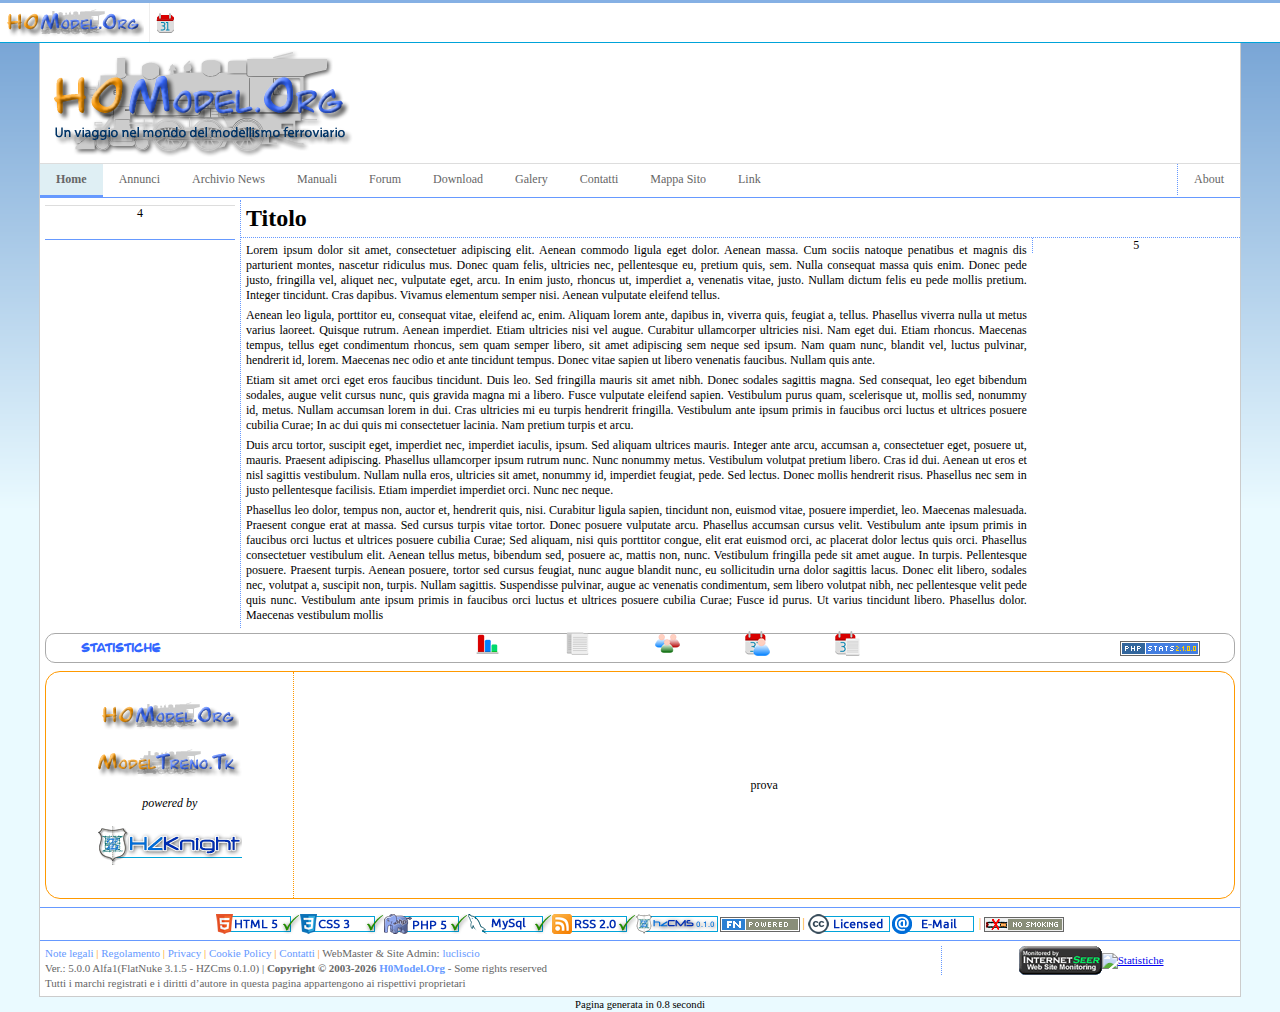
==== commit e5af165b: "Modify the template introducing the hzgrid system - continue 2... (this modify is not complited)" ====
--- a/public_html/index.html
+++ b/public_html/index.html
@@ -99,7 +99,17 @@
                         </div>
                         <div class="row">
                             <div class="row2">
-                                <div class="col-19"><p>19</p></div>
+                                <div class="col-19 testo_notizia">
+                                    <p>Lorem ipsum dolor sit amet, consectetuer adipiscing elit. Aenean commodo ligula eget dolor. Aenean massa. Cum sociis natoque penatibus et magnis dis parturient montes, nascetur ridiculus mus. Donec quam felis, ultricies nec, pellentesque eu, pretium quis, sem. Nulla consequat massa quis enim. Donec pede justo, fringilla vel, aliquet nec, vulputate eget, arcu. In enim justo, rhoncus ut, imperdiet a, venenatis vitae, justo. Nullam dictum felis eu pede mollis pretium. Integer tincidunt. Cras dapibus. Vivamus elementum semper nisi. Aenean vulputate eleifend tellus.</p>
+
+                                    <p>Aenean leo ligula, porttitor eu, consequat vitae, eleifend ac, enim. Aliquam lorem ante, dapibus in, viverra quis, feugiat a, tellus. Phasellus viverra nulla ut metus varius laoreet. Quisque rutrum. Aenean imperdiet. Etiam ultricies nisi vel augue. Curabitur ullamcorper ultricies nisi. Nam eget dui. Etiam rhoncus. Maecenas tempus, tellus eget condimentum rhoncus, sem quam semper libero, sit amet adipiscing sem neque sed ipsum. Nam quam nunc, blandit vel, luctus pulvinar, hendrerit id, lorem. Maecenas nec odio et ante tincidunt tempus. Donec vitae sapien ut libero venenatis faucibus. Nullam quis ante.</p>
+
+                                    <p>Etiam sit amet orci eget eros faucibus tincidunt. Duis leo. Sed fringilla mauris sit amet nibh. Donec sodales sagittis magna. Sed consequat, leo eget bibendum sodales, augue velit cursus nunc, quis gravida magna mi a libero. Fusce vulputate eleifend sapien. Vestibulum purus quam, scelerisque ut, mollis sed, nonummy id, metus. Nullam accumsan lorem in dui. Cras ultricies mi eu turpis hendrerit fringilla. Vestibulum ante ipsum primis in faucibus orci luctus et ultrices posuere cubilia Curae; In ac dui quis mi consectetuer lacinia. Nam pretium turpis et arcu.</p>
+
+                                    <p>Duis arcu tortor, suscipit eget, imperdiet nec, imperdiet iaculis, ipsum. Sed aliquam ultrices mauris. Integer ante arcu, accumsan a, consectetuer eget, posuere ut, mauris. Praesent adipiscing. Phasellus ullamcorper ipsum rutrum nunc. Nunc nonummy metus. Vestibulum volutpat pretium libero. Cras id dui. Aenean ut eros et nisl sagittis vestibulum. Nullam nulla eros, ultricies sit amet, nonummy id, imperdiet feugiat, pede. Sed lectus. Donec mollis hendrerit risus. Phasellus nec sem in justo pellentesque facilisis. Etiam imperdiet imperdiet orci. Nunc nec neque.</p>
+
+                                    <p>Phasellus leo dolor, tempus non, auctor et, hendrerit quis, nisi. Curabitur ligula sapien, tincidunt non, euismod vitae, posuere imperdiet, leo. Maecenas malesuada. Praesent congue erat at massa. Sed cursus turpis vitae tortor. Donec posuere vulputate arcu. Phasellus accumsan cursus velit. Vestibulum ante ipsum primis in faucibus orci luctus et ultrices posuere cubilia Curae; Sed aliquam, nisi quis porttitor congue, elit erat euismod orci, ac placerat dolor lectus quis orci. Phasellus consectetuer vestibulum elit. Aenean tellus metus, bibendum sed, posuere ac, mattis non, nunc. Vestibulum fringilla pede sit amet augue. In turpis. Pellentesque posuere. Praesent turpis. Aenean posuere, tortor sed cursus feugiat, nunc augue blandit nunc, eu sollicitudin urna dolor sagittis lacus. Donec elit libero, sodales nec, volutpat a, suscipit non, turpis. Nullam sagittis. Suspendisse pulvinar, augue ac venenatis condimentum, sem libero volutpat nibh, nec pellentesque velit pede quis nunc. Vestibulum ante ipsum primis in faucibus orci luctus et ultrices posuere cubilia Curae; Fusce id purus. Ut varius tincidunt libero. Phasellus dolor. Maecenas vestibulum mollis</p>
+                                </div>
                                 <div class="col-5"><aside>5</aside></div>
                             </div>
                         </div>
--- a/public_html/hzgrid.css
+++ b/public_html/hzgrid.css
@@ -58,7 +58,6 @@
     [class*='col-'] > p {
         padding: 0;
         margin: 5px;
-        text-align: center;
         vertical-align: middle;
     }
     
--- a/public_html/site.css
+++ b/public_html/site.css
@@ -313,4 +313,8 @@
     display:box;
     box-pack:center;
     box-align:center;
+}
+
+.testo_notizia{
+    text-align: justify;
 }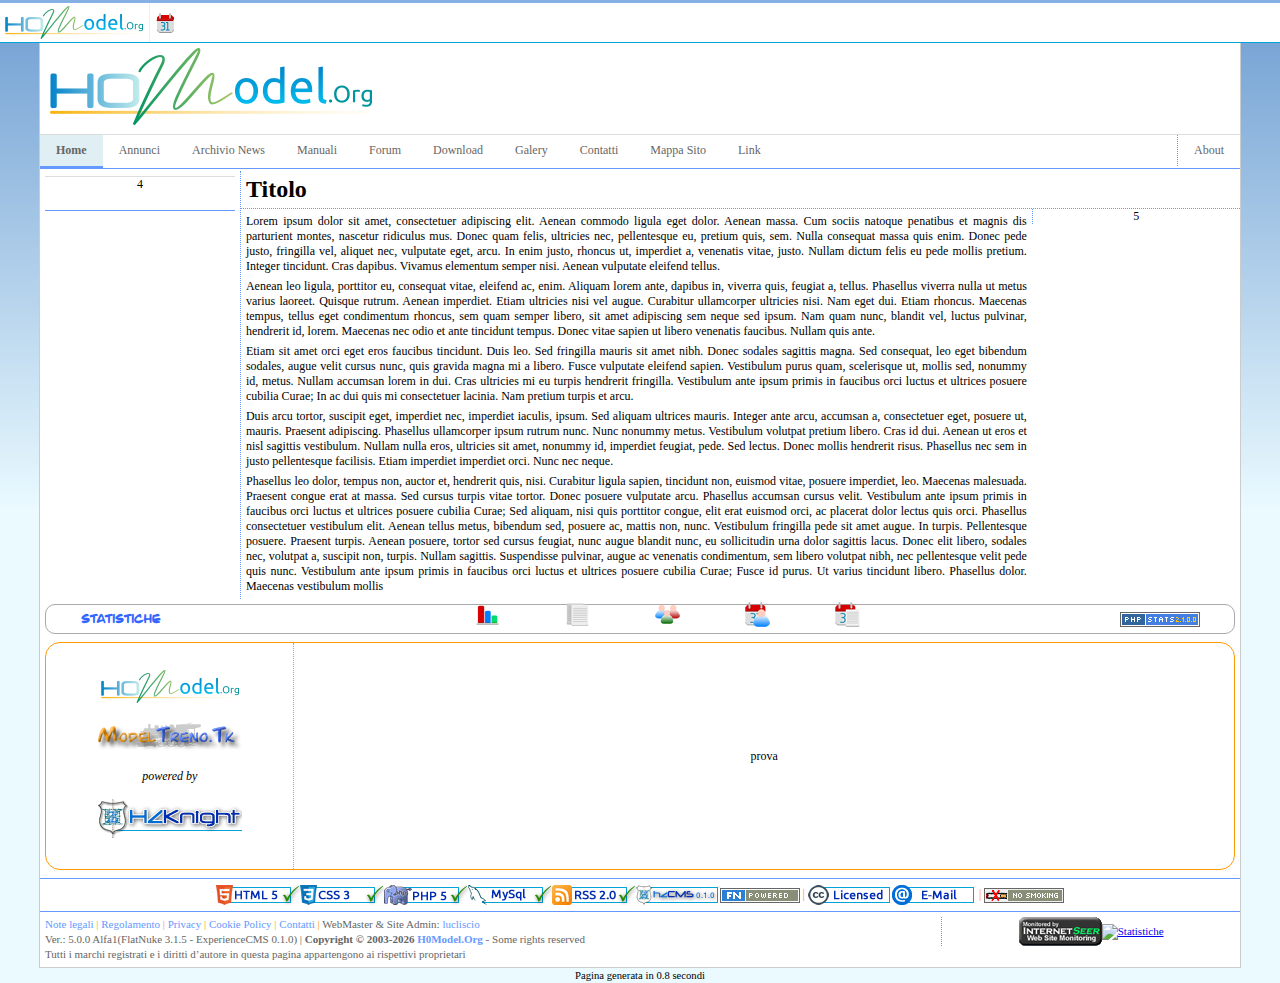
==== commit 1cb2859e: "Upgrade h0model logo and some fix" ====
--- a/public_html/index.html
+++ b/public_html/index.html
@@ -24,7 +24,7 @@
         <!-- meta name="viewport" content="width=device-width, initial-scale=1.0"/-->
         <meta http-equiv="X-UA-Compatible" content="IE=edge,chrome=1"/>
         
-        <meta name="generator" content="HZCms http://www.hzknight.org"/>
+        <meta name="generator" content="ExperienceCMS http://www.hzknight.org"/>
         <meta name="author" content="Luca Liscio"/>
         
         <!-- indicizzazione motori di ricerca -->
@@ -185,7 +185,7 @@
                             </span>
                             WebMaster & Site Admin: <a href="#">lucliscio</a>
                             <br/>
-                            Ver.: 5.0.0 Alfa1(FlatNuke 3.1.5 - HZCms 0.1.0) | <b><script type="text/javascript" src="js/copy.js"></script></b> - Some rights reserved<br/> 
+                            Ver.: 5.0.0 Alfa1(FlatNuke 3.1.5 - ExperienceCMS 0.1.0) | <b><script type="text/javascript" src="js/copy.js"></script></b> - Some rights reserved<br/> 
                             Tutti i marchi registrati e i diritti d’autore in questa pagina appartengono ai rispettivi proprietari
                         </div>
                         <div class="col-6">
--- a/public_html/site.css
+++ b/public_html/site.css
@@ -62,6 +62,10 @@
     height: 33px;
 }
 
+#logo{
+    padding:5px;
+    padding-left:10px;
+}
 
 /* 
     elementi di design
@@ -94,14 +98,14 @@
     padding-left: 5px;
     width: 144px;
     border-right: 1px solid #eeeeee ;
- }
-
- #topbar .content{
+}
+
+#topbar .content{
     display:table-cell;
     vertical-align: middle;
     text-align: left;
     padding-left: 5px;
- }
+}
 
 #topbar img{
     vertical-align: middle;
